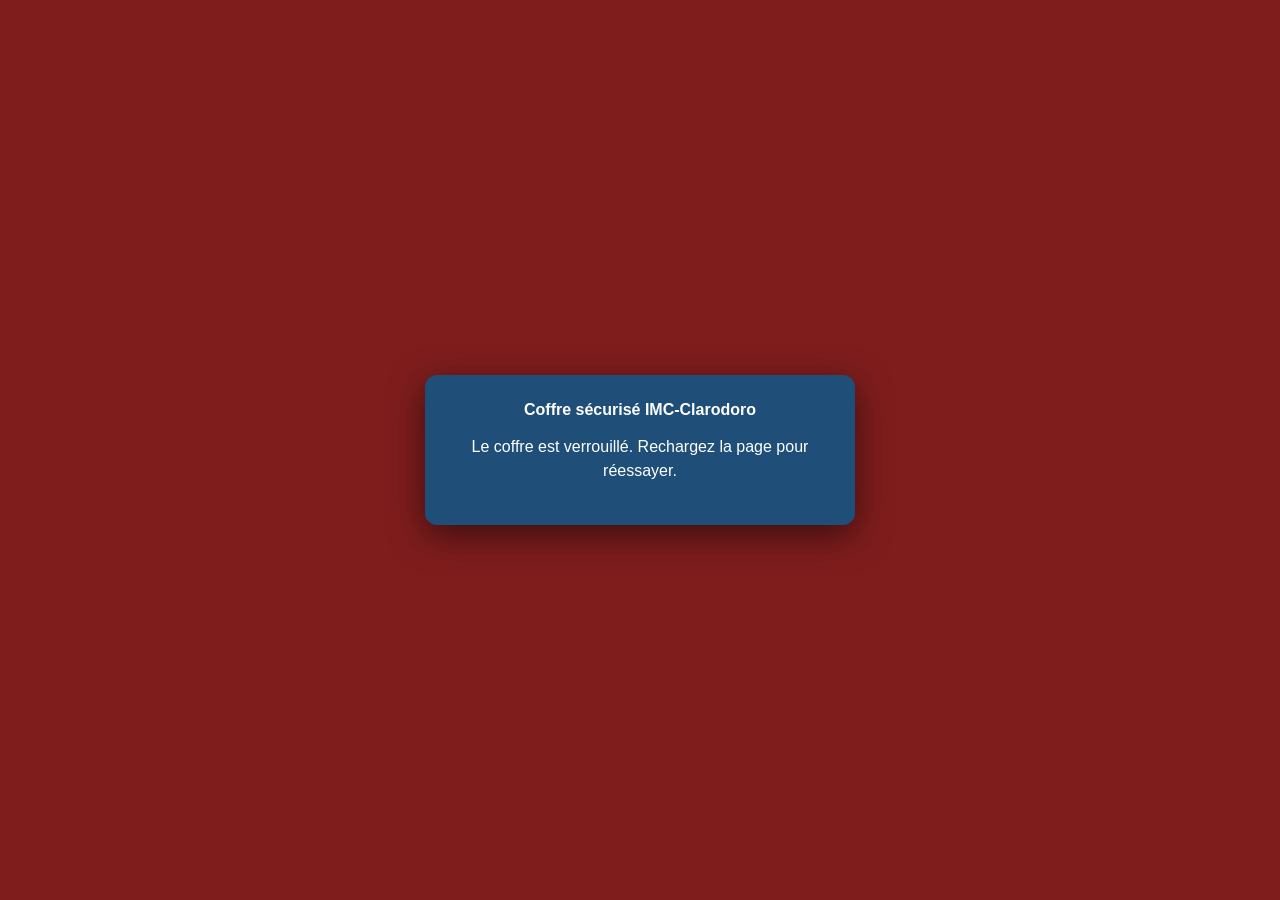
==== annees-scolaires.html @ bdc88273 "Initial secure baseline for IMC-Clarodoro" ====
<!DOCTYPE html>
<html lang="fr">
<head>
    <meta charset="UTF-8">
    <meta name="viewport" content="width=device-width, initial-scale=1.0">
    <title>Année scolaire - IMC Clarodaro</title>

    <style>
        * {
            box-sizing: border-box;
        }

        body {
            margin: 0;
            font-family: "Times New Roman", serif;
            font-size: 12pt;
            background: #f2f6fa;
            color: #222;
        }

        header {
            background: #123b63;
            color: white;
            text-align: center;
            padding: 20px;
        }

        header h1 {
            margin: 0;
            font-size: 25px;
        }

        header p {
            margin: 6px 0 0;
            font-size: 16px;
        }

        .menu-principal {
            display: flex;
            flex-wrap: wrap;
            justify-content: center;
            gap: 8px;
            padding: 15px;
            background: white;
            box-shadow: 0 2px 6px #bbb;
        }

        .menu-principal button {
            border: none;
            border-radius: 7px;
            padding: 11px 16px;
            color: white;
            font-family: "Times New Roman", serif;
            font-size: 12pt;
            font-weight: bold;
            cursor: pointer;
            transition: 0.3s;
        }

        .menu-principal button:hover {
            transform: translateY(-2px);
            opacity: 0.85;
        }

        .menu-principal button.active {
            outline: 3px solid #222;
        }

        .btn-eleves { background: #007bff; }
        .btn-matieres { background: #6f42c1; }
        .btn-resultats { background: #198754; }
        .btn-finances { background: #fd7e14; }
        .btn-personnel { background: #dc3545; }
        .btn-annees { background: #20c997; }
        .btn-vacances { background: #6610f2; }
        .btn-pdg { background: #343a40; }

        .conteneur {
            width: 95%;
            max-width: 1000px;
            margin: 25px auto;
        }

        .carte {
            background: white;
            padding: 25px;
            border-radius: 12px;
            box-shadow: 0 2px 8px #ccc;
            margin-bottom: 25px;
        }

        h2 {
            color: #123b63;
            margin-top: 0;
        }

        .formulaire {
            display: flex;
            flex-wrap: wrap;
            gap: 10px;
            align-items: center;
        }

        input,
        select {
            padding: 10px;
            border: 1px solid #aaa;
            border-radius: 6px;
            font-family: "Times New Roman", serif;
            font-size: 12pt;
        }

        input {
            min-width: 220px;
        }

        button {
            font-family: "Times New Roman", serif;
            font-size: 12pt;
            cursor: pointer;
        }

        .btn {
            border: none;
            border-radius: 6px;
            padding: 10px 15px;
            color: white;
            font-weight: bold;
        }

        .btn-ajouter {
            background: #198754;
        }

        .btn-modifier {
            background: #fd7e14;
        }

        .btn-supprimer {
            background: #dc3545;
        }

        .btn-selectionner {
            background: #007bff;
        }

        .btn-annuler {
            background: #6c757d;
        }

        table {
            width: 100%;
            border-collapse: collapse;
            margin-top: 15px;
        }

        th,
        td {
            border: 1px solid #aaa;
            padding: 12px;
            text-align: center;
        }

        th {
            background: #123b63;
            color: white;
        }

        tr.active-year {
            background: #d1f7df;
            font-weight: bold;
        }

        .message {
            margin-top: 12px;
            padding: 10px;
            border-radius: 6px;
            display: none;
        }

        .succes {
            background: #d1e7dd;
            color: #0f5132;
        }

        .erreur {
            background: #f8d7da;
            color: #842029;
        }

        @media (max-width: 700px) {
            .formulaire {
                flex-direction: column;
                align-items: stretch;
            }

            input,
            select,
            .btn {
                width: 100%;
            }

            table {
                font-size: 11pt;
            }
        }
    </style>
</head>

<body>


<header class="entete-ecole">

    <c:\Users\Jean Rony\Desktop\logo-clarodaro.png.png
         alt="Logo Institution Mixte Clarodaro"
         class="logo-ecole">

    <div class="informations-ecole">
        <h1>Institution Mixte Clarodaro</h1>
        <p>Clarodaro, la clarté du savoir !</p>
    </div>

</header>

<nav class="menu-principal">
    <button class="btn-eleves" onclick="ouvrirPage('index.html')">
        Élèves
    </button>

    <button class="btn-matieres" onclick="ouvrirPage('matieres.html')">
        Matières
    </button>

    <button class="btn-resultats" onclick="ouvrirPage('resultats.html')">
        Résultats
    </button>

    <button class="btn-finances" onclick="ouvrirPage('finances.html')">
        Finances
    </button>

    <button class="btn-personnel" onclick="ouvrirPage('personnel.html')">
        Personnel
    </button>

    <button class="btn-annees active" onclick="ouvrirPage('annees-scolaires.html')">
        Année scolaire
    </button>

    <button class="btn-vacances" onclick="ouvrirPage('vacances.html')">
        Vacances
    </button>

    <button class="btn-pdg" onclick="ouvrirPage('pdg.html')">
        PDG
    </button>
</nav>

<main class="conteneur">

    <section class="carte">
        <h2>Année scolaire active</h2>

        <div class="formulaire">
            <label for="anneeActive">Année académique :</label>

            <select id="anneeActive" onchange="selectionnerAnnee(this.value)">
                <option value="">Sélectionner une année</option>
            </select>
        </div>

        <div id="message" class="message"></div>
    </section>

    <section class="carte">
        <h2>Ajouter une année scolaire</h2>

        <div class="formulaire">
            <input
                type="text"
                id="nouvelleAnnee"
                placeholder="Exemple : 2041-2042"
                maxlength="9"
            >

            <button class="btn btn-ajouter" onclick="ajouterAnnee()">
                Ajouter
            </button>
        </div>
    </section>

    <section class="carte">
        <h2>Liste des années scolaires</h2>

        <table>
            <thead>
                <tr>
                    <th>#</th>
                    <th>Année scolaire</th>
                    <th>État</th>
                    <th>Actions</th>
                </tr>
            </thead>

            <tbody id="listeAnnees"></tbody>
        </table>
    </section>

</main>

<script src="secure-storage.js"></script>
<script src="auth.js"></script>
<script>

// Guard d'authentification
document.addEventListener("DOMContentLoaded", function() {
  IMCAuth.requireAuth("personnel.html");
});

const CLE_ANNEES = "imc_annees_scolaires";
const CLE_ANNEE_ACTIVE = "imc_active_year";

    let annees = [];
    let anneeActive = "";

    function ouvrirPage(page) {
        window.location.href = page;
    }

    function afficherMessage(texte, type = "succes") {
        const message = document.getElementById("message");

        message.textContent = texte;
        message.className = "message " + type;
        message.style.display = "block";

        setTimeout(() => {
            message.style.display = "none";
        }, 3000);
    }

    function chargerDonnees() {
        const anneesEnregistrees = localStorage.getItem(CLE_ANNEES);

        if (anneesEnregistrees) {
            annees = JSON.parse(anneesEnregistrees);
        } else {
            annees = [];

            for (let annee = 2026; annee <= 2040; annee++) {
                annees.push(annee + "-" + (annee + 1));
            }

            localStorage.setItem(CLE_ANNEES, JSON.stringify(annees));
        }

        anneeActive = localStorage.getItem(CLE_ANNEE_ACTIVE);

        if (!anneeActive || !annees.includes(anneeActive)) {
            anneeActive = annees[0];

            localStorage.setItem(CLE_ANNEE_ACTIVE, anneeActive);
        }

        afficherAnnees();
        afficherSelectAnnee();
    }

    function afficherSelectAnnee() {
        const select = document.getElementById("anneeActive");

        select.innerHTML = "";

        annees.forEach(annee => {
            const option = document.createElement("option");

            option.value = annee;
            option.textContent = annee;

            if (annee === anneeActive) {
                option.selected = true;
            }

            select.appendChild(option);
        });
    }

    function afficherAnnees() {
        const tbody = document.getElementById("listeAnnees");

        tbody.innerHTML = "";

        annees.forEach((annee, index) => {
            const ligne = document.createElement("tr");

            if (annee === anneeActive) {
                ligne.classList.add("active-year");
            }

            ligne.innerHTML = `
                <td>${index + 1}</td>
                <td>${annee}</td>
                <td>
                    ${
                        annee === anneeActive
                            ? "Année active"
                            : "Inactive"
                    }
                </td>
                <td>
                    <button
                        class="btn btn-selectionner"
                        onclick="rendreActive('${annee}')">
                        Sélectionner
                    </button>

                    <button
                        class="btn btn-modifier"
                        onclick="modifierAnnee('${annee}')">
                        Modifier
                    </button>

                    <button
                        class="btn btn-supprimer"
                        onclick="supprimerAnnee('${annee}')">
                        Supprimer
                    </button>
                </td>
            `;

            tbody.appendChild(ligne);
        });
    }

    function selectionnerAnnee(annee) {
        if (!annee) {
            return;
        }

        rendreActive(annee);
    }

    function rendreActive(annee) {
        if (!annees.includes(annee)) {
            return;
        }

        anneeActive = annee;

        localStorage.setItem(CLE_ANNEE_ACTIVE, anneeActive);

        afficherAnnees();
        afficherSelectAnnee();

        afficherMessage("L’année scolaire " + annee + " est maintenant active.");
    }

    function ajouterAnnee() {
        if (!IMCAuth.requirePermission("annees.create")) {
            afficherMessage("Permission refusée.", "erreur");
            return;
        }

        const champ = document.getElementById("nouvelleAnnee");
        const valeur = champ.value.trim();

        const formatCorrect = /^\d{4}-\d{4}$/;

        if (!formatCorrect.test(valeur)) {
            afficherMessage(
                "Veuillez saisir une année sous la forme 2041-2042.",
                "erreur"
            );
            return;
        }

        const parties = valeur.split("-");
        const debut = Number(parties[0]);
        const fin = Number(parties[1]);

        if (fin !== debut + 1) {
            afficherMessage(
                "L’année scolaire doit avoir deux années consécutives.",
                "erreur"
            );
            return;
        }

        if (annees.includes(valeur)) {
            afficherMessage(
                "Cette année scolaire existe déjà.",
                "erreur"
            );
            return;
        }

        annees.push(valeur);
        annees.sort();

        localStorage.setItem(CLE_ANNEES, JSON.stringify(annees));

        champ.value = "";

        afficherAnnees();
        afficherSelectAnnee();

        afficherMessage("Année scolaire ajoutée avec succès.");
    }

    function modifierAnnee(ancienneAnnee) {
        if (!IMCAuth.requirePermission("annees.update")) {
            afficherMessage("Permission refusée.", "erreur");
            return;
        }

        const nouvelleAnnee = prompt(
            "Entrez la nouvelle année scolaire :",
            ancienneAnnee
        );

        if (nouvelleAnnee === null) {
            return;
        }

        const valeur = nouvelleAnnee.trim();
        const formatCorrect = /^\d{4}-\d{4}$/;

        if (!formatCorrect.test(valeur)) {
            afficherMessage(
                "Format incorrect. Exemple : 2041-2042.",
                "erreur"
            );
            return;
        }

        const parties = valeur.split("-");
        const debut = Number(parties[0]);
        const fin = Number(parties[1]);

        if (fin !== debut + 1) {
            afficherMessage(
                "Les deux années doivent être consécutives.",
                "erreur"
            );
            return;
        }

        if (annees.includes(valeur) && valeur !== ancienneAnnee) {
            afficherMessage(
                "Cette année scolaire existe déjà.",
                "erreur"
            );
            return;
        }

        const position = annees.indexOf(ancienneAnnee);

        if (position === -1) {
            return;
        }

        annees[position] = valeur;

        if (anneeActive === ancienneAnnee) {
            anneeActive = valeur;
            localStorage.setItem(CLE_ANNEE_ACTIVE, anneeActive);
        }

        annees.sort();

        localStorage.setItem(CLE_ANNEES, JSON.stringify(annees));

        afficherAnnees();
        afficherSelectAnnee();

        afficherMessage("Année scolaire modifiée avec succès.");
    }

    function supprimerAnnee(annee) {
        if (!IMCAuth.requirePermission("annees.delete")) {
            afficherMessage(
                "Permission refusée.",
                "erreur"
            );
            return;
        }

        if (annees.length <= 1) {
            afficherMessage(
                "Vous devez conserver au moins une année scolaire.",
                "erreur"
            );
            return;
        }

        const confirmation = confirm(
            "Voulez-vous vraiment supprimer l’année " + annee + " ?"
        );

        if (!confirmation) {
            return;
        }

        annees = annees.filter(element => element !== annee);

        if (anneeActive === annee) {
            anneeActive = annees[0];
            localStorage.setItem(CLE_ANNEE_ACTIVE, anneeActive);
        }

        localStorage.setItem(CLE_ANNEES, JSON.stringify(annees));

        afficherAnnees();
        afficherSelectAnnee();

        afficherMessage("Année scolaire supprimée avec succès.");
    }

    chargerDonnees();
</script>

</body>
</html>
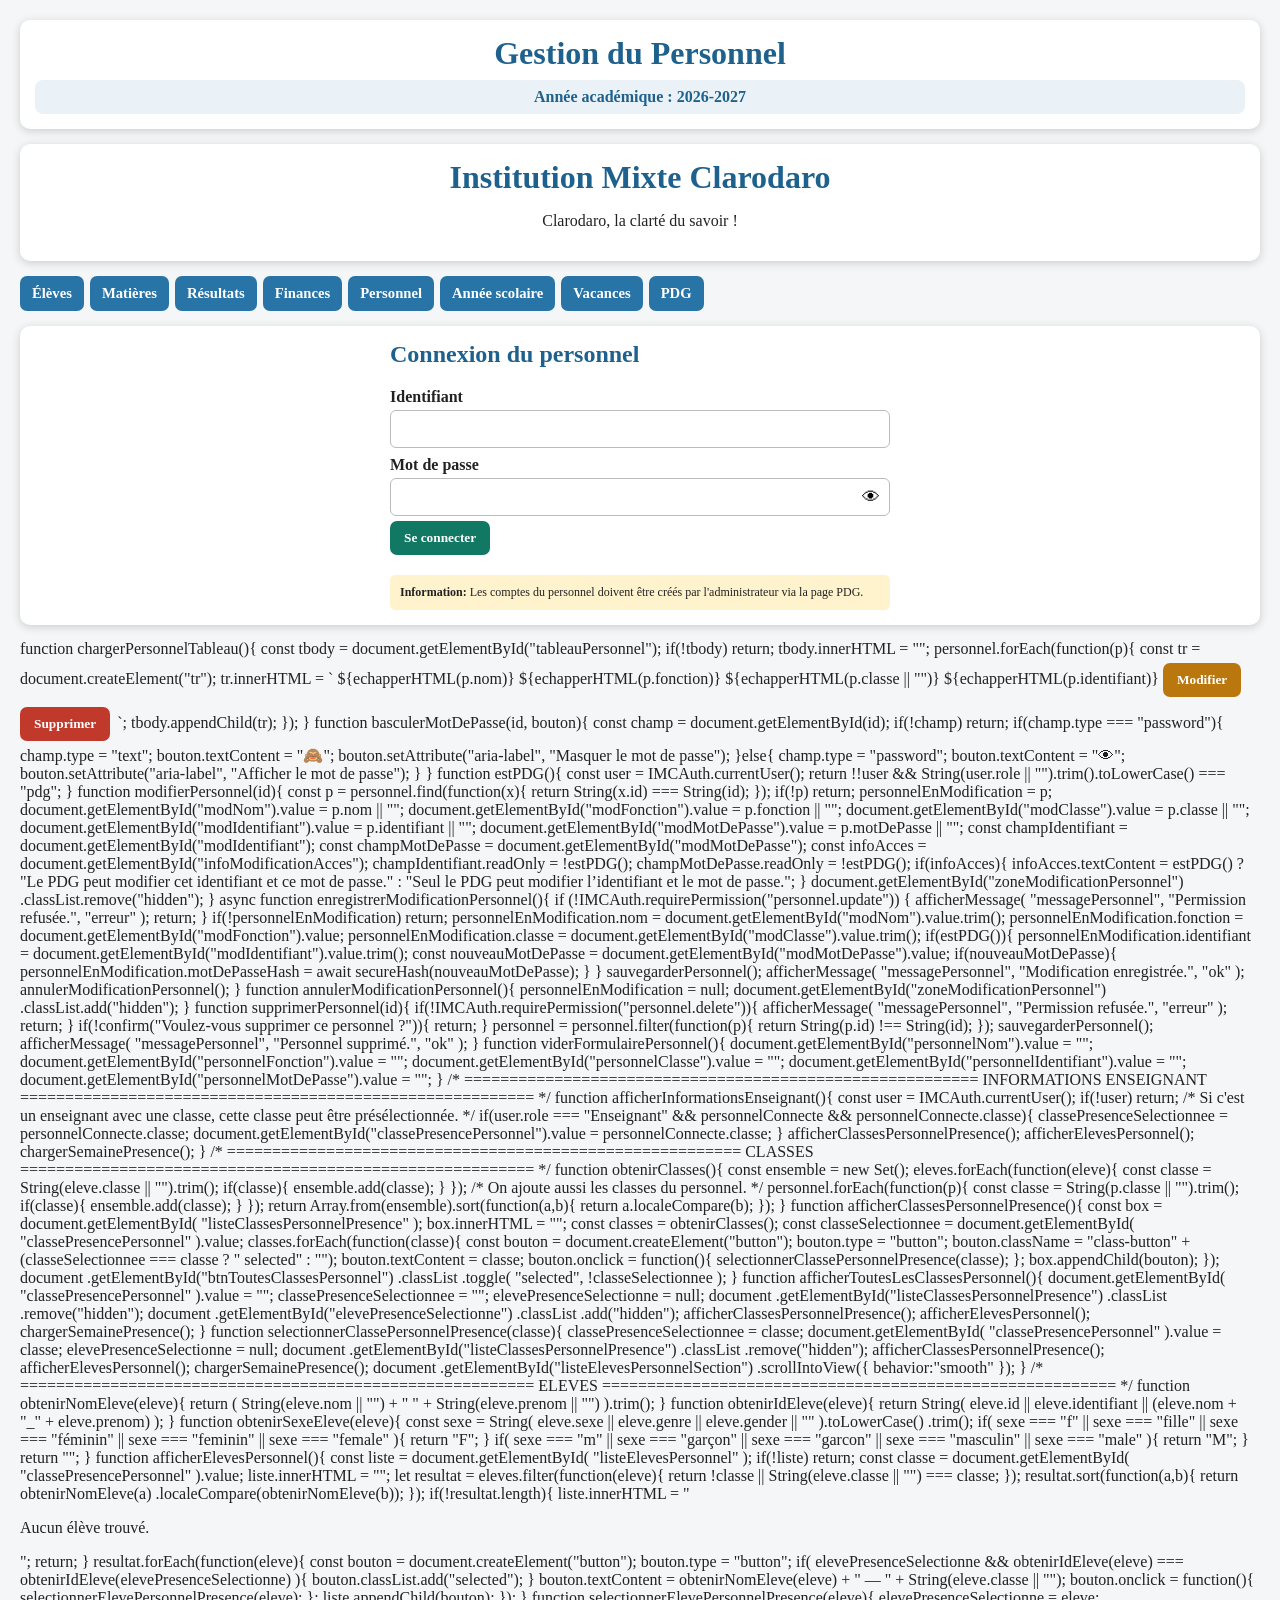
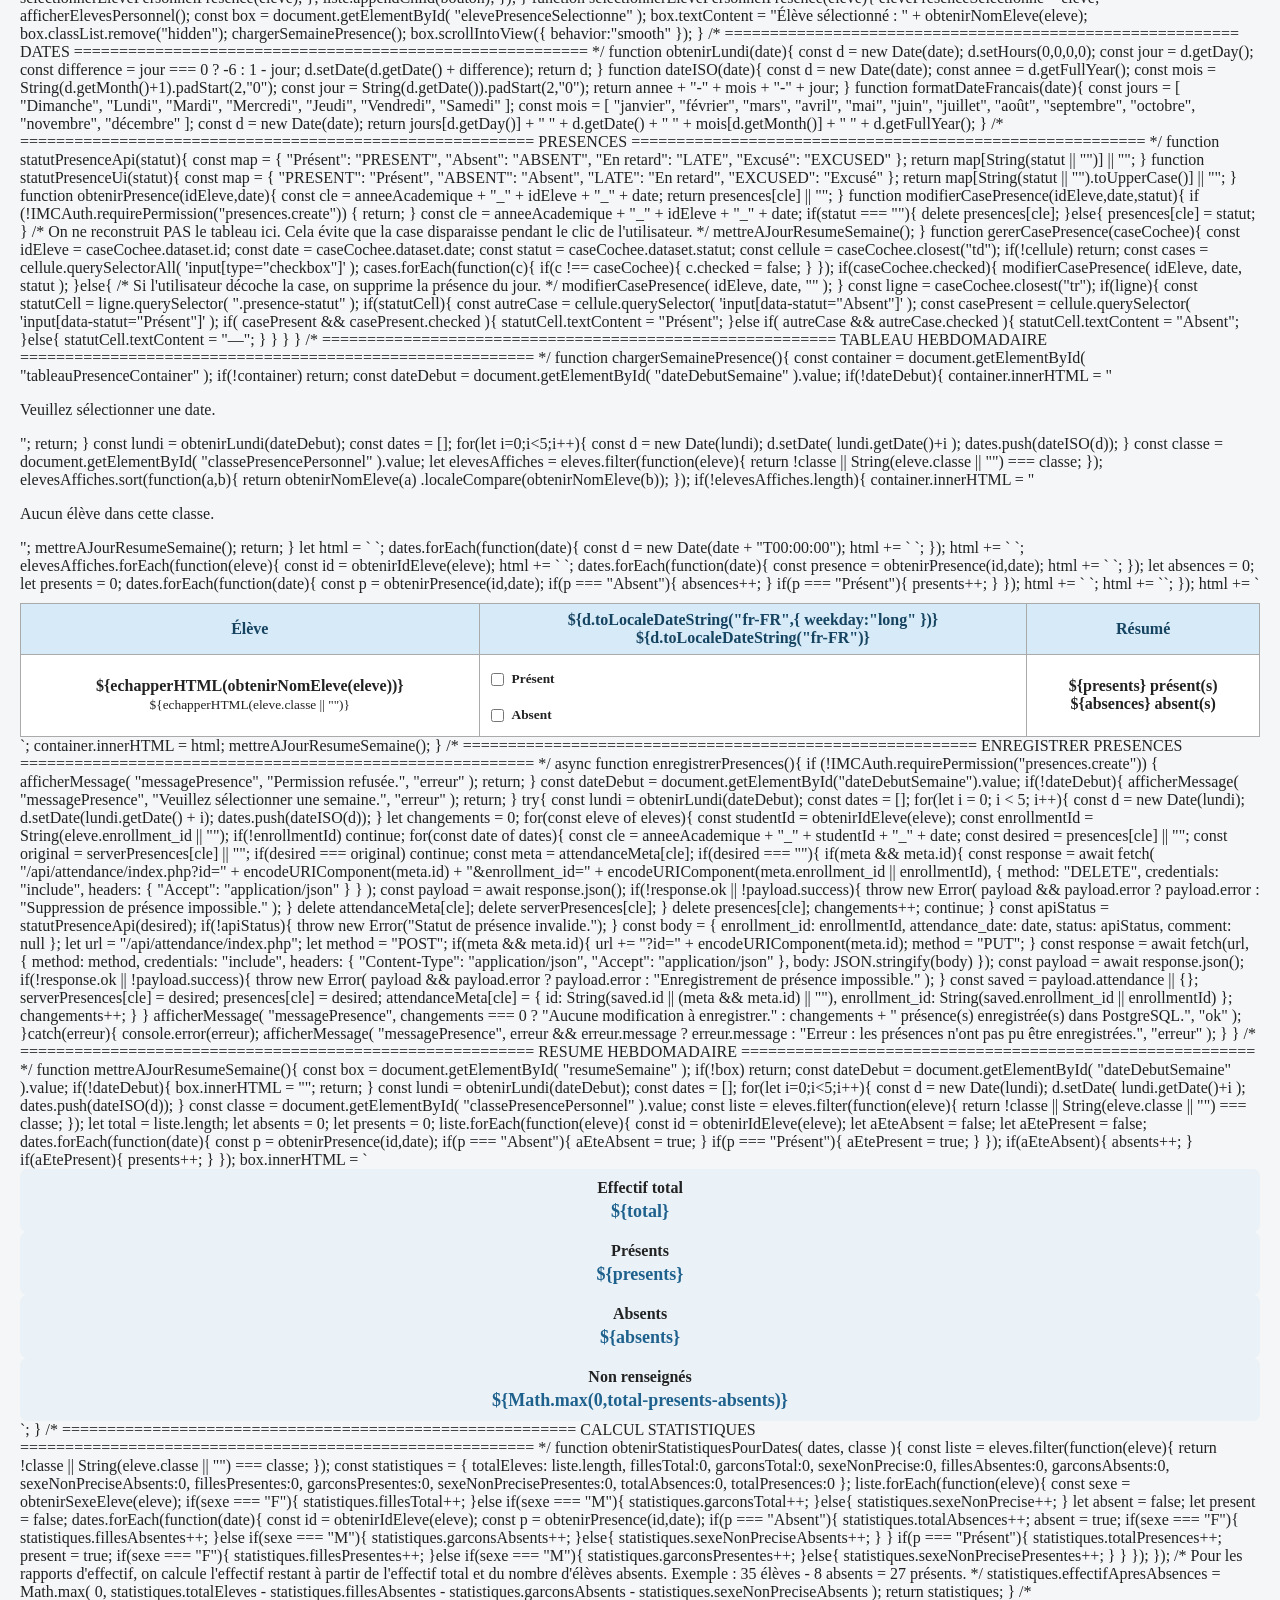
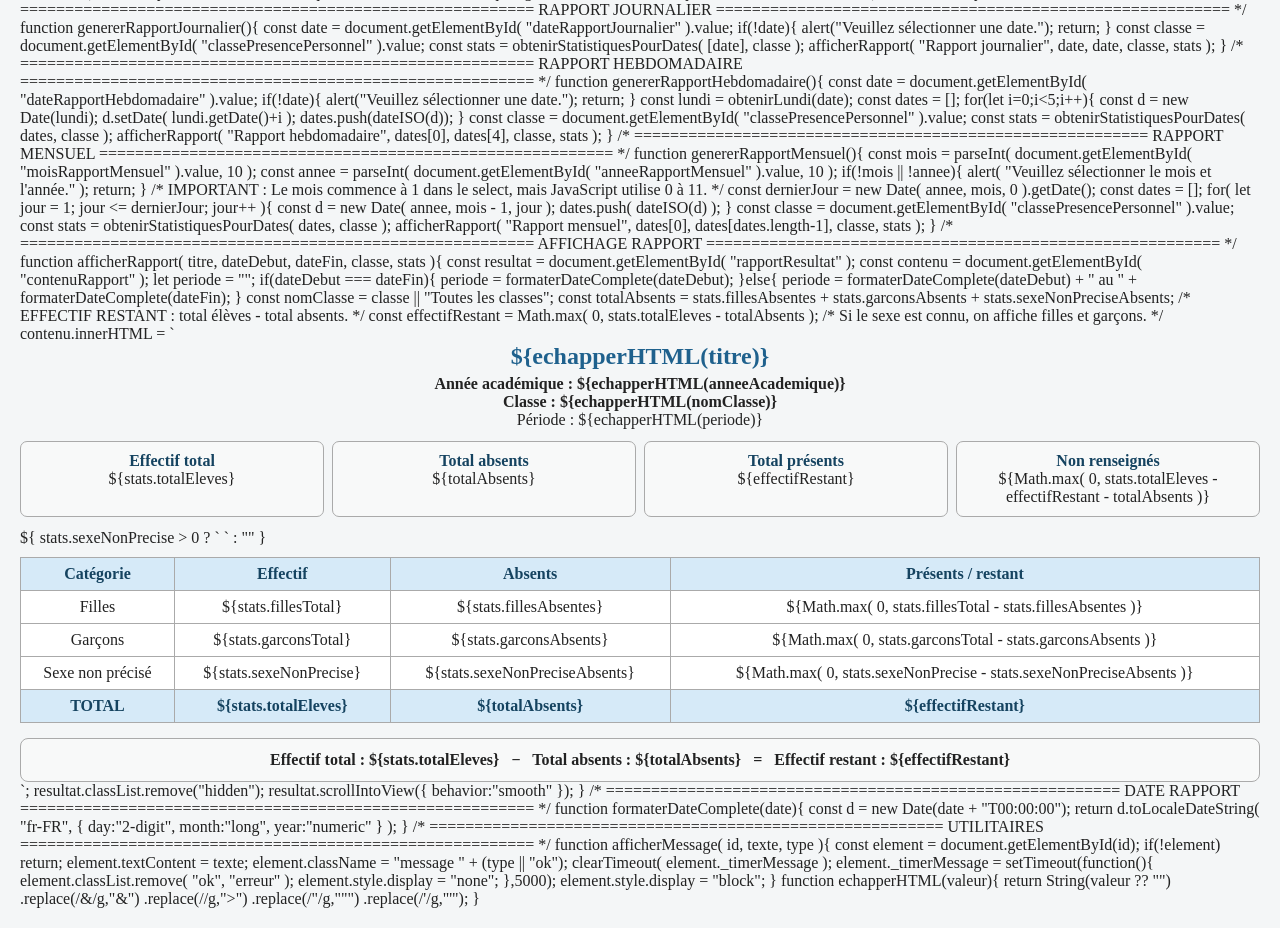
==== commit e19fadda: "fix(ui): repair school-year page logo" ====
--- a/annees-scolaires.html
+++ b/annees-scolaires.html
@@ -212,7 +212,7 @@
 
 <header class="entete-ecole">
 
-    <c:\Users\Jean Rony\Desktop\logo-clarodaro.png.png
+    <img src="logo-clarodaro.png"
          alt="Logo Institution Mixte Clarodaro"
          class="logo-ecole">
 
@@ -313,311 +313,237 @@
 <script src="auth.js"></script>
 <script>
 
-// Guard d'authentification
-document.addEventListener("DOMContentLoaded", function() {
-  IMCAuth.requireAuth("personnel.html");
+// Authentification serveur obligatoire.
+document.addEventListener("DOMContentLoaded", async function () {
+    if (!IMCAuth.verifySession) return;
+    const user = await IMCAuth.verifySession();
+    if (!user) {
+        window.location.href = "personnel.html";
+        return;
+    }
+    await chargerDonnees();
 });
 
-const CLE_ANNEES = "imc_annees_scolaires";
-const CLE_ANNEE_ACTIVE = "imc_active_year";
-
-    let annees = [];
-    let anneeActive = "";
-
-    function ouvrirPage(page) {
-        window.location.href = page;
-    }
-
-    function afficherMessage(texte, type = "succes") {
-        const message = document.getElementById("message");
-
-        message.textContent = texte;
-        message.className = "message " + type;
-        message.style.display = "block";
-
-        setTimeout(() => {
-            message.style.display = "none";
-        }, 3000);
-    }
-
-    function chargerDonnees() {
-        const anneesEnregistrees = localStorage.getItem(CLE_ANNEES);
-
-        if (anneesEnregistrees) {
-            annees = JSON.parse(anneesEnregistrees);
-        } else {
-            annees = [];
-
-            for (let annee = 2026; annee <= 2040; annee++) {
-                annees.push(annee + "-" + (annee + 1));
-            }
-
-            localStorage.setItem(CLE_ANNEES, JSON.stringify(annees));
-        }
-
-        anneeActive = localStorage.getItem(CLE_ANNEE_ACTIVE);
-
-        if (!anneeActive || !annees.includes(anneeActive)) {
-            anneeActive = annees[0];
-
-            localStorage.setItem(CLE_ANNEE_ACTIVE, anneeActive);
-        }
-
+let annees = [];
+let anneeActiveId = "";
+let anneeActive = "";
+
+function ouvrirPage(page) { window.location.href = page; }
+
+function afficherMessage(texte, type = "succes") {
+    const message = document.getElementById("message");
+    message.textContent = texte;
+    message.className = "message " + type;
+    message.style.display = "block";
+    setTimeout(() => { message.style.display = "none"; }, 3000);
+}
+
+async function apiJson(url, options = {}) {
+    const response = await fetch(url, {
+        credentials: "same-origin",
+        headers: { "Accept": "application/json", "Content-Type": "application/json", ...(options.headers || {}) },
+        ...options
+    });
+    let payload = null;
+    try { payload = await response.json(); } catch (_) {}
+    if (!response.ok || !payload || payload.success === false) {
+        throw new Error((payload && payload.message) || "Erreur serveur.");
+    }
+    return payload;
+}
+
+function labelToDates(label) {
+    const match = String(label).match(/^(\d{4})-(\d{4})$/);
+    if (!match) return null;
+    return { start_date: match[1] + "-09-01", end_date: match[2] + "-08-31" };
+}
+
+async function chargerDonnees() {
+    try {
+        const payload = await apiJson("/api/school-years/index.php");
+        annees = Array.isArray(payload.schoolYears) ? payload.schoolYears : [];
+        const active = annees.find(a => a.status === "ACTIVE");
+        anneeActiveId = active ? active.id : (annees[0] ? annees[0].id : "");
+        anneeActive = active ? active.label : (annees[0] ? annees[0].label : "");
         afficherAnnees();
         afficherSelectAnnee();
-    }
-
-    function afficherSelectAnnee() {
-        const select = document.getElementById("anneeActive");
-
-        select.innerHTML = "";
-
-        annees.forEach(annee => {
-            const option = document.createElement("option");
-
-            option.value = annee;
-            option.textContent = annee;
-
-            if (annee === anneeActive) {
-                option.selected = true;
-            }
-
-            select.appendChild(option);
+    } catch (error) {
+        afficherMessage(error.message, "erreur");
+    }
+}
+
+function afficherSelectAnnee() {
+    const select = document.getElementById("anneeActive");
+    select.innerHTML = "";
+    annees.forEach(annee => {
+        const option = document.createElement("option");
+        option.value = annee.id;
+        option.textContent = annee.label;
+        option.selected = annee.id === anneeActiveId;
+        select.appendChild(option);
+    });
+}
+
+function afficherAnnees() {
+    const tbody = document.getElementById("listeAnnees");
+    tbody.innerHTML = "";
+    annees.forEach((annee, index) => {
+        const ligne = document.createElement("tr");
+        if (annee.id === anneeActiveId) ligne.classList.add("active-year");
+
+        const cells = [
+            String(index + 1),
+            annee.label,
+            annee.status === "ACTIVE" ? "Année active" : (annee.status === "ARCHIVED" ? "Archivée" : "Inactive")
+        ];
+        cells.forEach(value => {
+            const td = document.createElement("td");
+            td.textContent = value;
+            ligne.appendChild(td);
         });
-    }
-
-    function afficherAnnees() {
-        const tbody = document.getElementById("listeAnnees");
-
-        tbody.innerHTML = "";
-
-        annees.forEach((annee, index) => {
-            const ligne = document.createElement("tr");
-
-            if (annee === anneeActive) {
-                ligne.classList.add("active-year");
-            }
-
-            ligne.innerHTML = `
-                <td>${index + 1}</td>
-                <td>${annee}</td>
-                <td>
-                    ${
-                        annee === anneeActive
-                            ? "Année active"
-                            : "Inactive"
-                    }
-                </td>
-                <td>
-                    <button
-                        class="btn btn-selectionner"
-                        onclick="rendreActive('${annee}')">
-                        Sélectionner
-                    </button>
-
-                    <button
-                        class="btn btn-modifier"
-                        onclick="modifierAnnee('${annee}')">
-                        Modifier
-                    </button>
-
-                    <button
-                        class="btn btn-supprimer"
-                        onclick="supprimerAnnee('${annee}')">
-                        Supprimer
-                    </button>
-                </td>
-            `;
-
-            tbody.appendChild(ligne);
+
+        const actions = document.createElement("td");
+        const selectBtn = document.createElement("button");
+        selectBtn.className = "btn btn-selectionner";
+        selectBtn.textContent = "Sélectionner";
+        selectBtn.disabled = annee.status === "ACTIVE";
+        selectBtn.addEventListener("click", () => rendreActive(annee));
+
+        const editBtn = document.createElement("button");
+        editBtn.className = "btn btn-modifier";
+        editBtn.textContent = "Modifier";
+        editBtn.addEventListener("click", () => modifierAnnee(annee));
+
+        const deleteBtn = document.createElement("button");
+        deleteBtn.className = "btn btn-supprimer";
+        deleteBtn.textContent = "Supprimer";
+        deleteBtn.addEventListener("click", () => supprimerAnnee(annee));
+
+        actions.append(selectBtn, editBtn, deleteBtn);
+        ligne.appendChild(actions);
+        tbody.appendChild(ligne);
+    });
+}
+
+async function selectionnerAnnee(id) {
+    const annee = annees.find(item => item.id === id);
+    if (annee) await rendreActive(annee);
+}
+
+async function rendreActive(annee) {
+    if (!annee || annee.status === "ACTIVE") return;
+    if (!IMCAuth.requirePermission("annees.update")) {
+        afficherMessage("Permission refusée.", "erreur");
+        return;
+    }
+    try {
+        const payload = await apiJson("/api/school-years/index.php?id=" + encodeURIComponent(annee.id), {
+            method: "PATCH",
+            body: JSON.stringify({ status: "ACTIVE" })
         });
-    }
-
-    function selectionnerAnnee(annee) {
-        if (!annee) {
-            return;
-        }
-
-        rendreActive(annee);
-    }
-
-    function rendreActive(annee) {
-        if (!annees.includes(annee)) {
-            return;
-        }
-
-        anneeActive = annee;
-
-        localStorage.setItem(CLE_ANNEE_ACTIVE, anneeActive);
-
-        afficherAnnees();
-        afficherSelectAnnee();
-
-        afficherMessage("L’année scolaire " + annee + " est maintenant active.");
-    }
-
-    function ajouterAnnee() {
-        if (!IMCAuth.requirePermission("annees.create")) {
-            afficherMessage("Permission refusée.", "erreur");
-            return;
-        }
-
-        const champ = document.getElementById("nouvelleAnnee");
-        const valeur = champ.value.trim();
-
-        const formatCorrect = /^\d{4}-\d{4}$/;
-
-        if (!formatCorrect.test(valeur)) {
-            afficherMessage(
-                "Veuillez saisir une année sous la forme 2041-2042.",
-                "erreur"
-            );
-            return;
-        }
-
-        const parties = valeur.split("-");
-        const debut = Number(parties[0]);
-        const fin = Number(parties[1]);
-
-        if (fin !== debut + 1) {
-            afficherMessage(
-                "L’année scolaire doit avoir deux années consécutives.",
-                "erreur"
-            );
-            return;
-        }
-
-        if (annees.includes(valeur)) {
-            afficherMessage(
-                "Cette année scolaire existe déjà.",
-                "erreur"
-            );
-            return;
-        }
-
-        annees.push(valeur);
-        annees.sort();
-
-        localStorage.setItem(CLE_ANNEES, JSON.stringify(annees));
-
+        const updated = payload.schoolYear;
+        anneeActiveId = updated.id;
+        anneeActive = updated.label;
+        await chargerDonnees();
+        afficherMessage("L’année scolaire " + updated.label + " est maintenant active.");
+    } catch (error) {
+        afficherMessage(error.message, "erreur");
+    }
+}
+
+async function ajouterAnnee() {
+    if (!IMCAuth.requirePermission("annees.create")) {
+        afficherMessage("Permission refusée.", "erreur");
+        return;
+    }
+    const champ = document.getElementById("nouvelleAnnee");
+    const valeur = champ.value.trim();
+    if (!/^\d{4}-\d{4}$/.test(valeur)) {
+        afficherMessage("Veuillez saisir une année sous la forme 2041-2042.", "erreur");
+        return;
+    }
+    const [debut, fin] = valeur.split("-").map(Number);
+    if (fin !== debut + 1) {
+        afficherMessage("L’année scolaire doit avoir deux années consécutives.", "erreur");
+        return;
+    }
+    if (annees.some(a => a.label === valeur)) {
+        afficherMessage("Cette année scolaire existe déjà.", "erreur");
+        return;
+    }
+    const dates = labelToDates(valeur);
+    try {
+        await apiJson("/api/school-years/index.php", {
+            method: "POST",
+            body: JSON.stringify({ label: valeur, ...dates, status: annees.length ? "PLANNED" : "ACTIVE" })
+        });
         champ.value = "";
-
-        afficherAnnees();
-        afficherSelectAnnee();
-
+        await chargerDonnees();
         afficherMessage("Année scolaire ajoutée avec succès.");
-    }
-
-    function modifierAnnee(ancienneAnnee) {
-        if (!IMCAuth.requirePermission("annees.update")) {
-            afficherMessage("Permission refusée.", "erreur");
-            return;
-        }
-
-        const nouvelleAnnee = prompt(
-            "Entrez la nouvelle année scolaire :",
-            ancienneAnnee
-        );
-
-        if (nouvelleAnnee === null) {
-            return;
-        }
-
-        const valeur = nouvelleAnnee.trim();
-        const formatCorrect = /^\d{4}-\d{4}$/;
-
-        if (!formatCorrect.test(valeur)) {
-            afficherMessage(
-                "Format incorrect. Exemple : 2041-2042.",
-                "erreur"
-            );
-            return;
-        }
-
-        const parties = valeur.split("-");
-        const debut = Number(parties[0]);
-        const fin = Number(parties[1]);
-
-        if (fin !== debut + 1) {
-            afficherMessage(
-                "Les deux années doivent être consécutives.",
-                "erreur"
-            );
-            return;
-        }
-
-        if (annees.includes(valeur) && valeur !== ancienneAnnee) {
-            afficherMessage(
-                "Cette année scolaire existe déjà.",
-                "erreur"
-            );
-            return;
-        }
-
-        const position = annees.indexOf(ancienneAnnee);
-
-        if (position === -1) {
-            return;
-        }
-
-        annees[position] = valeur;
-
-        if (anneeActive === ancienneAnnee) {
-            anneeActive = valeur;
-            localStorage.setItem(CLE_ANNEE_ACTIVE, anneeActive);
-        }
-
-        annees.sort();
-
-        localStorage.setItem(CLE_ANNEES, JSON.stringify(annees));
-
-        afficherAnnees();
-        afficherSelectAnnee();
-
+    } catch (error) {
+        afficherMessage(error.message, "erreur");
+    }
+}
+
+async function modifierAnnee(annee) {
+    if (!IMCAuth.requirePermission("annees.update")) {
+        afficherMessage("Permission refusée.", "erreur");
+        return;
+    }
+    const valeur = prompt("Entrez la nouvelle année scolaire :", annee.label);
+    if (valeur === null) return;
+    const label = valeur.trim();
+    if (!/^\d{4}-\d{4}$/.test(label)) {
+        afficherMessage("Format incorrect. Exemple : 2041-2042.", "erreur");
+        return;
+    }
+    const [debut, fin] = label.split("-").map(Number);
+    if (fin !== debut + 1) {
+        afficherMessage("Les deux années doivent être consécutives.", "erreur");
+        return;
+    }
+    if (annees.some(a => a.label === label && a.id !== annee.id)) {
+        afficherMessage("Cette année scolaire existe déjà.", "erreur");
+        return;
+    }
+    try {
+        await apiJson("/api/school-years/index.php?id=" + encodeURIComponent(annee.id), {
+            method: "PATCH",
+            body: JSON.stringify({ label, ...labelToDates(label) })
+        });
+        await chargerDonnees();
         afficherMessage("Année scolaire modifiée avec succès.");
-    }
-
-    function supprimerAnnee(annee) {
-        if (!IMCAuth.requirePermission("annees.delete")) {
-            afficherMessage(
-                "Permission refusée.",
-                "erreur"
-            );
-            return;
-        }
-
-        if (annees.length <= 1) {
-            afficherMessage(
-                "Vous devez conserver au moins une année scolaire.",
-                "erreur"
-            );
-            return;
-        }
-
-        const confirmation = confirm(
-            "Voulez-vous vraiment supprimer l’année " + annee + " ?"
-        );
-
-        if (!confirmation) {
-            return;
-        }
-
-        annees = annees.filter(element => element !== annee);
-
-        if (anneeActive === annee) {
-            anneeActive = annees[0];
-            localStorage.setItem(CLE_ANNEE_ACTIVE, anneeActive);
-        }
-
-        localStorage.setItem(CLE_ANNEES, JSON.stringify(annees));
-
-        afficherAnnees();
-        afficherSelectAnnee();
-
-        afficherMessage("Année scolaire supprimée avec succès.");
-    }
-
-    chargerDonnees();
+    } catch (error) {
+        afficherMessage(error.message, "erreur");
+    }
+}
+
+async function supprimerAnnee(annee) {
+    if (!IMCAuth.requirePermission("annees.delete")) {
+        afficherMessage("Permission refusée.", "erreur");
+        return;
+    }
+    if (annees.length <= 1) {
+        afficherMessage("Vous devez conserver au moins une année scolaire.", "erreur");
+        return;
+    }
+    if (annee.status === "ACTIVE") {
+        afficherMessage("Une année active doit d’abord être remplacée avant archivage.", "erreur");
+        return;
+    }
+    if (!confirm("Voulez-vous vraiment supprimer l’année " + annee.label + " ?")) return;
+    try {
+        await apiJson("/api/school-years/index.php?id=" + encodeURIComponent(annee.id), {
+            method: "PATCH",
+            body: JSON.stringify({ status: "ARCHIVED" })
+        });
+        await chargerDonnees();
+        afficherMessage("Année scolaire archivée.");
+    } catch (error) {
+        afficherMessage(error.message, "erreur");
+    }
+}
+
 </script>
 
 </body>
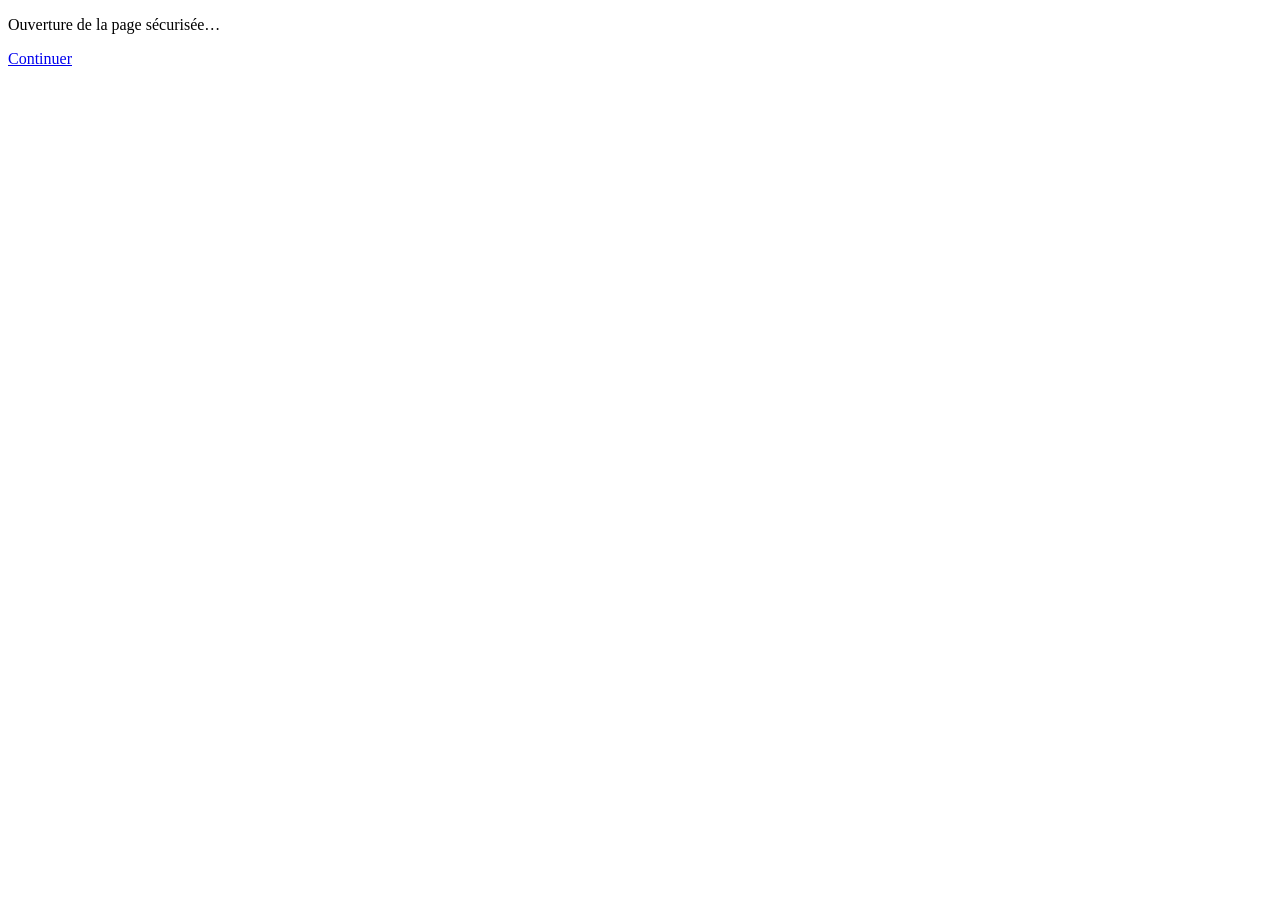
==== commit c039195c: "IntÃ©grer le module Vacances dans le systÃ¨me de pages sÃ©curisÃ©es et corriger les redirections - C" ====
--- a/annees-scolaires.html
+++ b/annees-scolaires.html
@@ -318,7 +318,7 @@
     if (!IMCAuth.verifySession) return;
     const user = await IMCAuth.verifySession();
     if (!user) {
-        window.location.href = "personnel.html";
+        window.location.href = "index.html";
         return;
     }
     await chargerDonnees();
